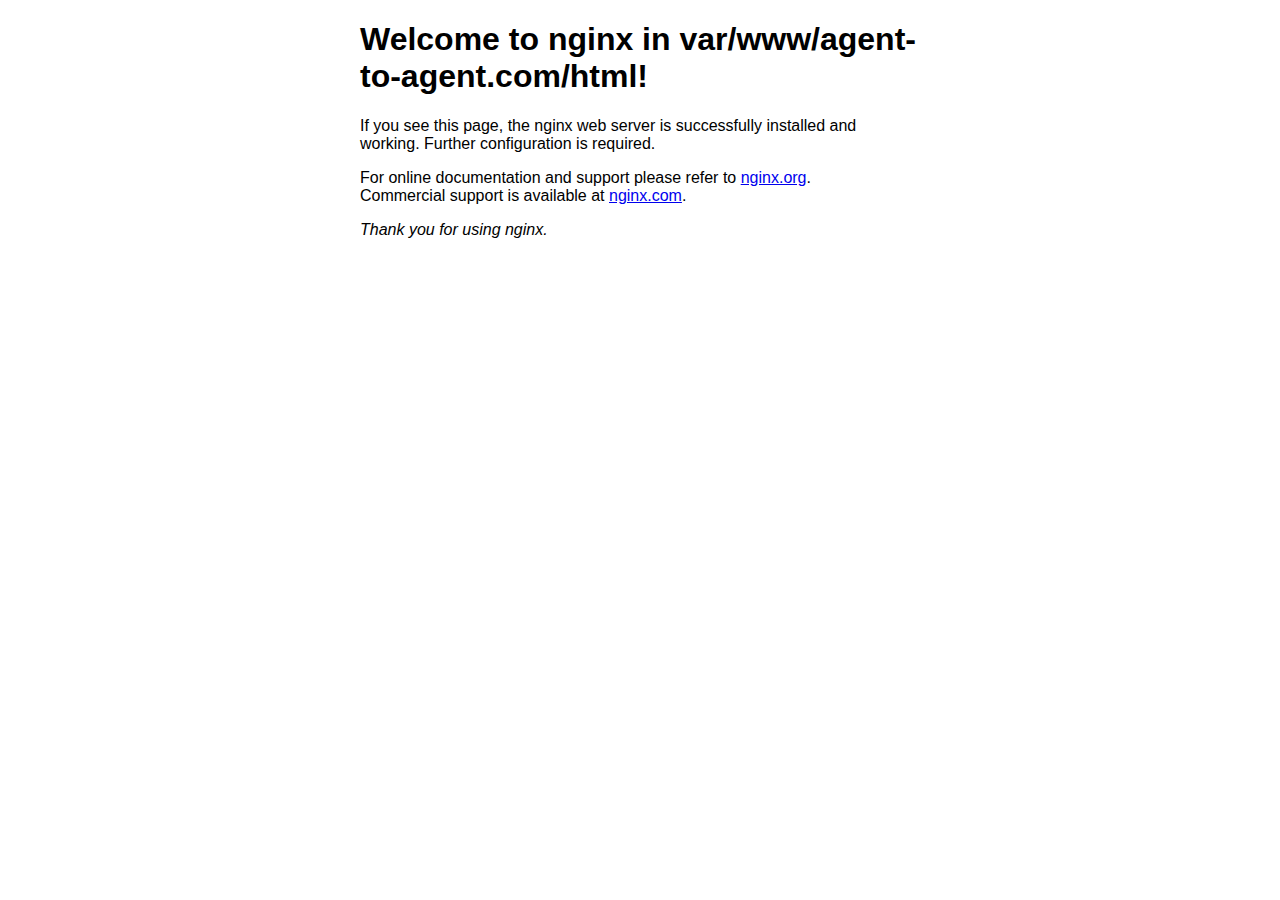
==== index.html @ e4dc54df "First upload" ====
<!DOCTYPE html>
<html>
<head>
<title>Welcome to nginx in var/www/agent-to-agent.com/html!</title>
<style>
    body {
        width: 35em;
        margin: 0 auto;
        font-family: Tahoma, Verdana, Arial, sans-serif;
    }
</style>
</head>
<body>
<h1>Welcome to nginx in var/www/agent-to-agent.com/html!</h1>
<p>If you see this page, the nginx web server is successfully installed and
working. Further configuration is required.</p>

<p>For online documentation and support please refer to
<a href="http://nginx.org/">nginx.org</a>.<br/>
Commercial support is available at
<a href="http://nginx.com/">nginx.com</a>.</p>

<p><em>Thank you for using nginx.</em></p>
</body>
</html>
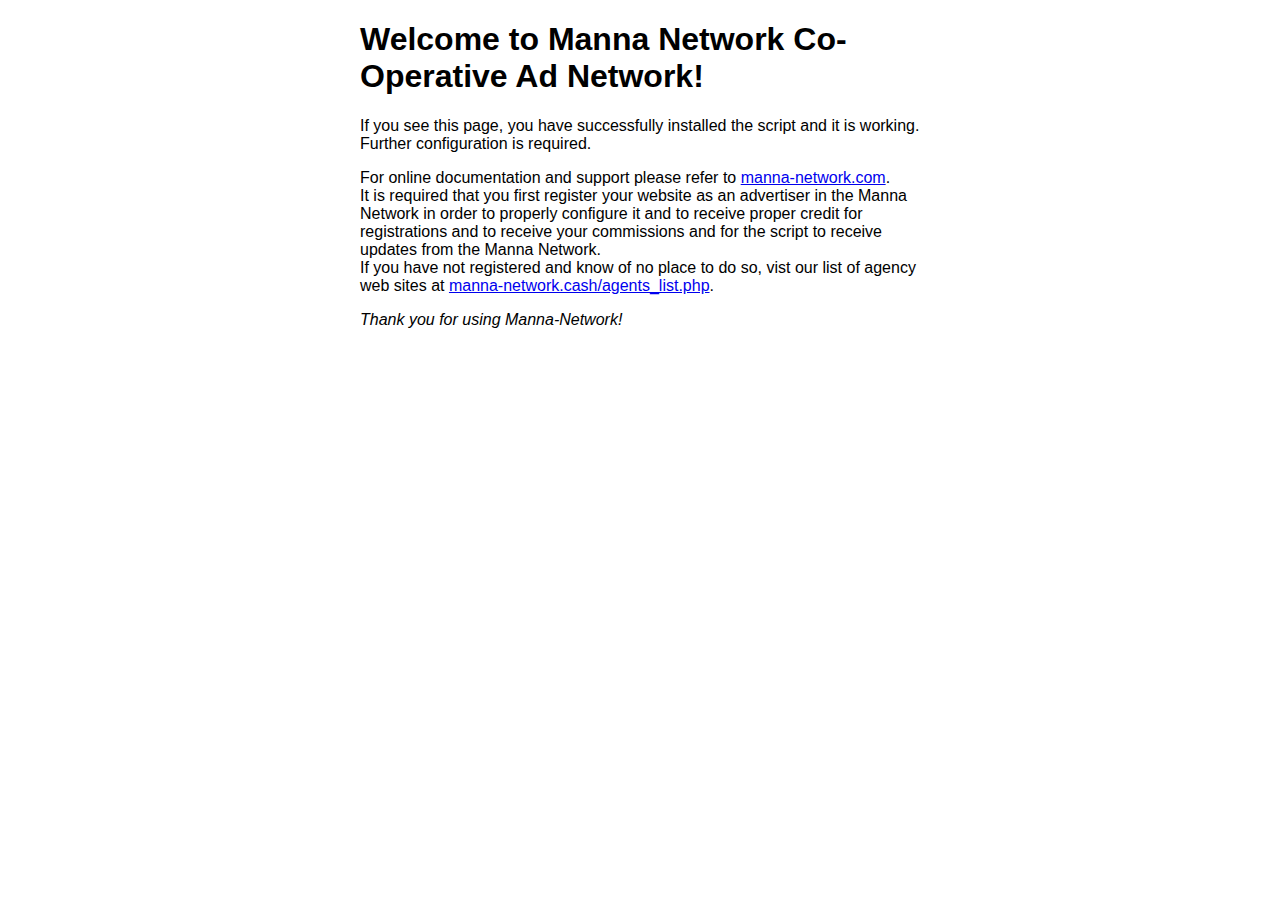
==== commit 7a070503: "Update index.html" ====
--- a/index.html
+++ b/index.html
@@ -1,7 +1,7 @@
 <!DOCTYPE html>
 <html>
 <head>
-<title>Welcome to nginx in var/www/agent-to-agent.com/html!</title>
+<title>Welcome to Manna Network Co-Operative Ad Network!</title>
 <style>
     body {
         width: 35em;
@@ -11,15 +11,15 @@
 </style>
 </head>
 <body>
-<h1>Welcome to nginx in var/www/agent-to-agent.com/html!</h1>
-<p>If you see this page, the nginx web server is successfully installed and
-working. Further configuration is required.</p>
+<h1>Welcome to Manna Network Co-Operative Ad Network!</h1>
+<p>If you see this page, you have successfully installed the script and
+it is working. Further configuration is required.</p>
 
 <p>For online documentation and support please refer to
-<a href="http://nginx.org/">nginx.org</a>.<br/>
-Commercial support is available at
-<a href="http://nginx.com/">nginx.com</a>.</p>
+<a href="http://manna-network.com/">manna-network.com</a>.<br/>
+It is required that you first register your website as an advertiser in the Manna Network in order to properly configure it and to receive proper credit for registrations and to receive your commissions and for the script to receive updates from the Manna Network.
+<br>If you have not registered and know of no place to do so, vist our list of agency web sites at <a target="_blank" href="http://manna-network.cash/agents_list.php/">manna-network.cash/agents_list.php</a>.</p>
 
-<p><em>Thank you for using nginx.</em></p>
+<p><em>Thank you for using Manna-Network!
 </body>
 </html>
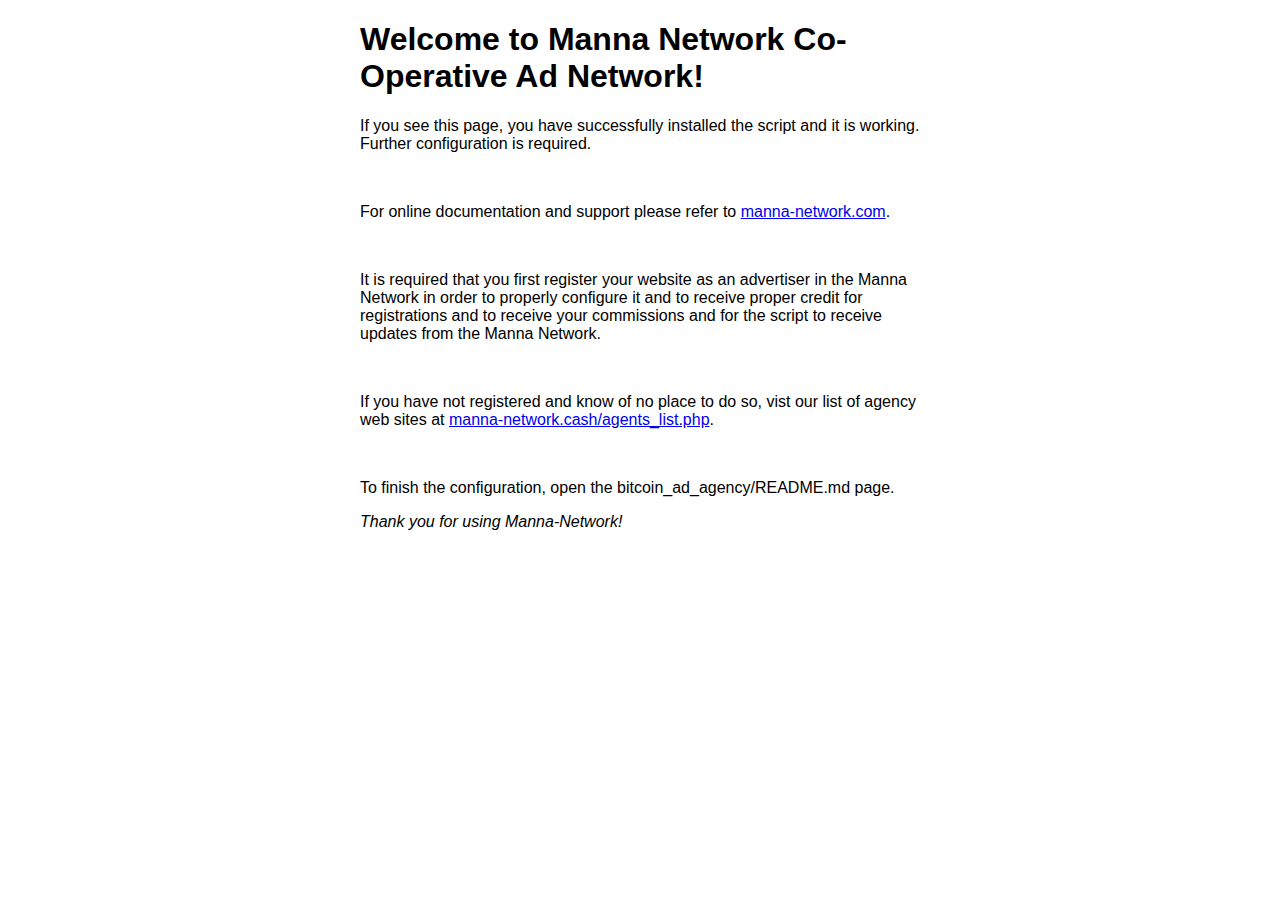
==== commit 03f493c7: "Update index.html" ====
--- a/index.html
+++ b/index.html
@@ -14,12 +14,13 @@
 <h1>Welcome to Manna Network Co-Operative Ad Network!</h1>
 <p>If you see this page, you have successfully installed the script and
 it is working. Further configuration is required.</p>
-
+    <p>&nbsp;</p>
 <p>For online documentation and support please refer to
 <a href="http://manna-network.com/">manna-network.com</a>.<br/>
-It is required that you first register your website as an advertiser in the Manna Network in order to properly configure it and to receive proper credit for registrations and to receive your commissions and for the script to receive updates from the Manna Network.
-<br>If you have not registered and know of no place to do so, vist our list of agency web sites at <a target="_blank" href="http://manna-network.cash/agents_list.php/">manna-network.cash/agents_list.php</a>.</p>
-
+      <p>&nbsp;</p>
+    <p>It is required that you first register your website as an advertiser in the Manna Network in order to properly configure it and to receive proper credit for registrations and to receive your commissions and for the script to receive updates from the Manna Network.
+  <p>&nbsp;</p><p>If you have not registered and know of no place to do so, vist our list of agency web sites at <a target="_blank" href="http://manna-network.cash/agents_list.php/">manna-network.cash/agents_list.php</a>.</p>
+<p>&nbsp;</p><p>To finish the configuration, open the bitcoin_ad_agency/README.md page.
 <p><em>Thank you for using Manna-Network!
 </body>
 </html>
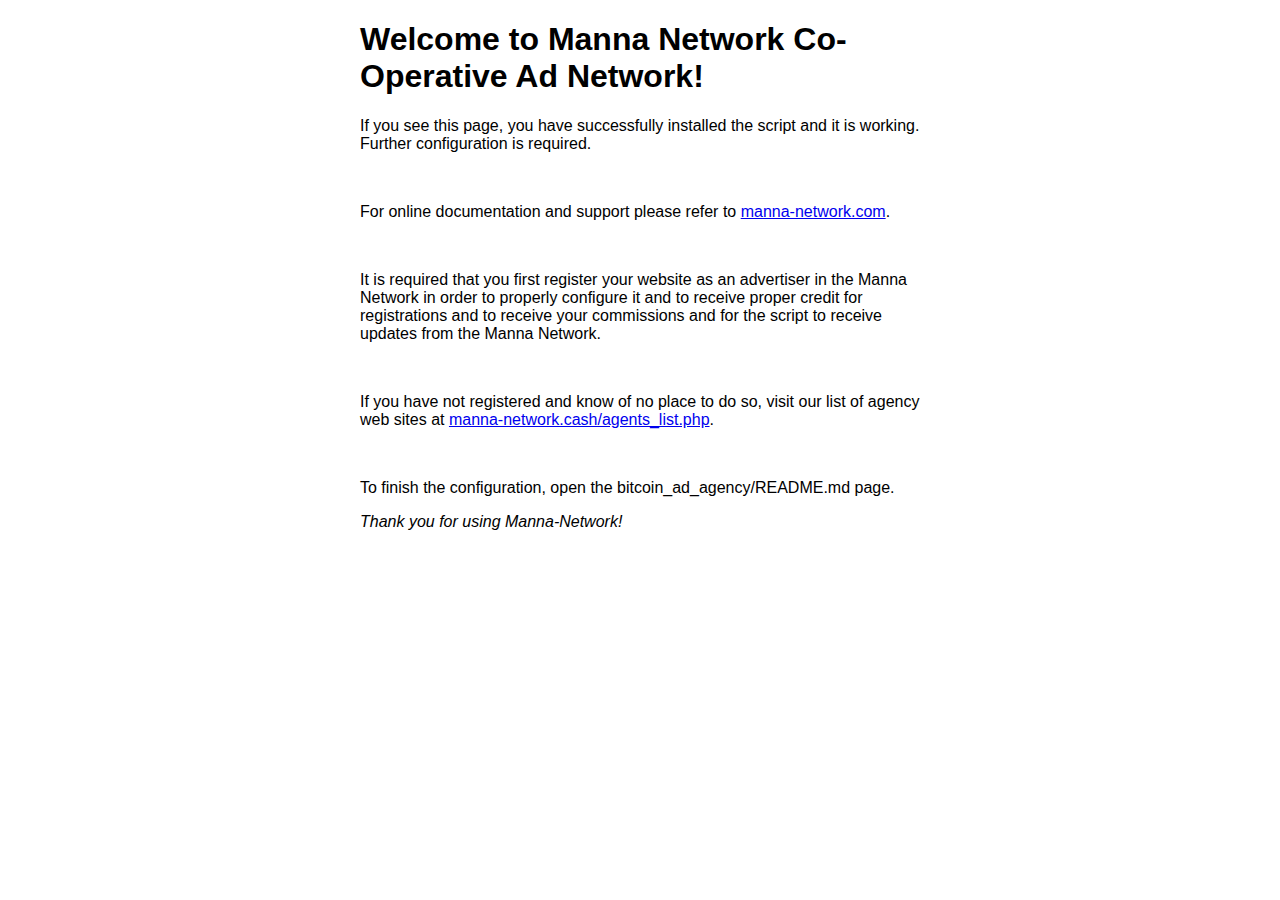
==== commit 9d69aa5f: "Update index.html" ====
--- a/index.html
+++ b/index.html
@@ -19,7 +19,7 @@
 <a href="http://manna-network.com/">manna-network.com</a>.<br/>
       <p>&nbsp;</p>
     <p>It is required that you first register your website as an advertiser in the Manna Network in order to properly configure it and to receive proper credit for registrations and to receive your commissions and for the script to receive updates from the Manna Network.
-  <p>&nbsp;</p><p>If you have not registered and know of no place to do so, vist our list of agency web sites at <a target="_blank" href="http://manna-network.cash/agents_list.php/">manna-network.cash/agents_list.php</a>.</p>
+  <p>&nbsp;</p><p>If you have not registered and know of no place to do so, visit our list of agency web sites at <a target="_blank" href="http://manna-network.cash/agents_list.php">manna-network.cash/agents_list.php</a>.</p>
 <p>&nbsp;</p><p>To finish the configuration, open the bitcoin_ad_agency/README.md page.
 <p><em>Thank you for using Manna-Network!
 </body>
